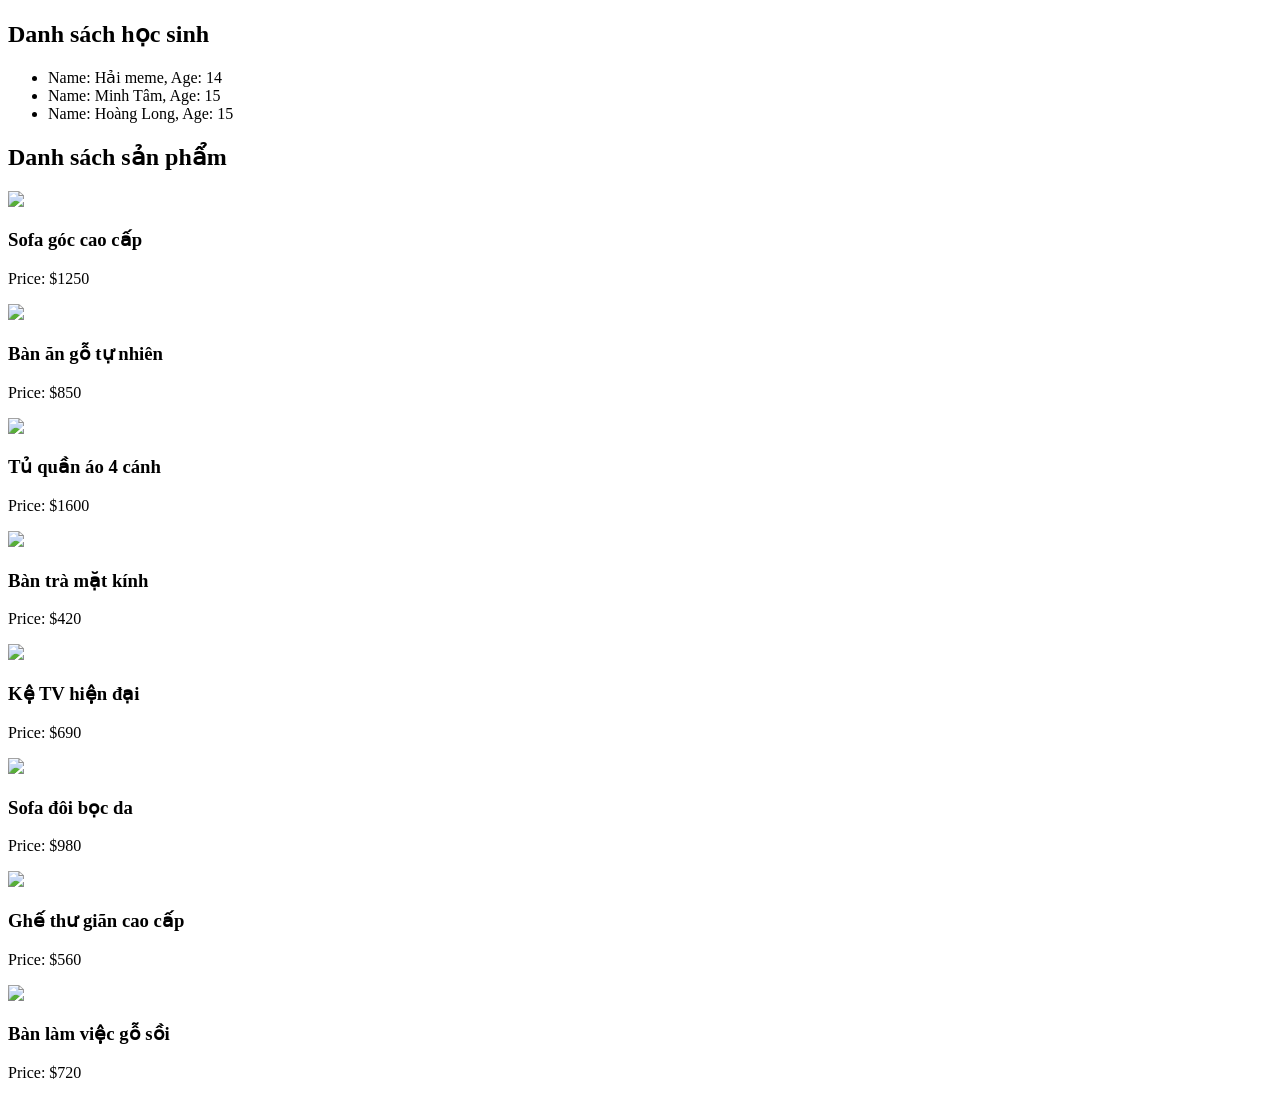
==== Lesson1/index.html @ 984266e4 "Lesson 1" ====
<!DOCTYPE html>
<html lang="en">
<head>
    <meta charset="UTF-8">
    <meta name="viewport" content="width=device-width, initial-scale=1.0">
    <title>Lesson 1</title>
    <!-- Liên kết css -->
    <link rel="stylesheet" href="./style.css">
</head>
<body>
    <!-- Bài 1: Hiển thị dữ liệu từ file js -->
    <h2>Danh sách học sinh</h2>
        <!-- container để chứa dữ liệu học sinh -->
    <ul id="studentList"></ul>

    <!-- Bài 2: Hiển thị dữ liệu từ file data.json -->
    <h2>Danh sách sản phẩm</h2>
        <!-- container để chứa dữ liệu sản phẩm -->
    <div id="productList" class="grid-container"></div>
    
    <!-- Liên kết js -->
    <script src="./script.js"></script>
</body>
</html>
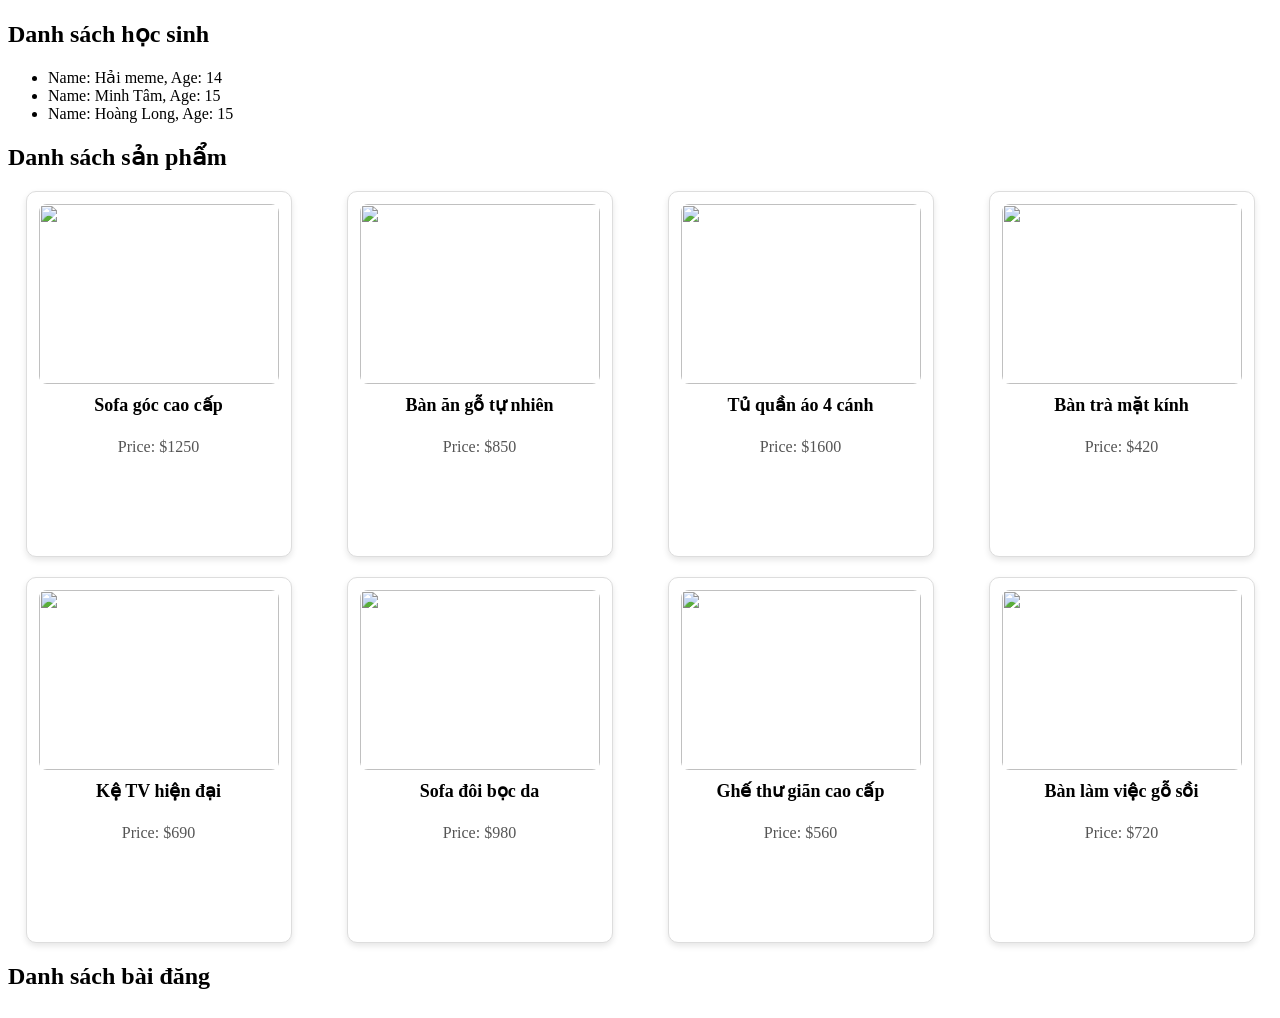
==== commit 2448494e: "Lesson 1" ====
--- a/Lesson1/index.html
+++ b/Lesson1/index.html
@@ -17,6 +17,11 @@
     <h2>Danh sách sản phẩm</h2>
         <!-- container để chứa dữ liệu sản phẩm -->
     <div id="productList" class="grid-container"></div>
+
+    <!-- Bài 3: Fetch API -->
+    <h2>Danh sách bài đăng</h2>
+        <!-- container để chứa dữ liệu bài đăng -->
+    <div id="postList" class="grid-container"></div>
     
     <!-- Liên kết js -->
     <script src="./script.js"></script>
--- a/Lesson1/style.css
+++ b/Lesson1/style.css
@@ -0,0 +1,59 @@
+.grid-container {
+  display: grid;
+  /* tự giãn số cột tùy theo chiều rộng */
+  grid-template-columns: repeat(auto-fill, minmax(240px, 1fr));
+  gap: 20px;
+  margin-top: 20px;
+  justify-items: center; /* canh card vào giữa */
+}
+
+/* CARD CỐ ĐỊNH KÍCH THƯỚC */
+.product-card {
+  width: 240px;     /* cố định chiều rộng */
+  height: 340px;    /* cố định chiều cao */
+  border: 1px solid #ddd;
+  border-radius: 10px;
+  padding: 12px;
+  background: #fff;
+  box-shadow: 0 3px 6px rgba(0,0,0,0.1);
+  text-align: center;
+  display: flex;
+  flex-direction: column;
+  justify-content: flex-start;
+}
+
+/* Ảnh cố định và không bị méo */
+.product-card img {
+  width: 100%;
+  height: 180px;
+  object-fit: cover;
+  border-radius: 8px;
+}
+
+/* Tiêu đề */
+.product-card h3 {
+  margin: 10px 0 6px;
+  font-size: 18px;
+  flex-shrink: 0;
+}
+
+.product-card p {
+  font-size: 16px;
+  color: #555;
+  flex-shrink: 0;
+}
+
+.post-card {
+  width: 240px;     /* cố định chiều rộng */
+  height: 340px;    /* cố định chiều cao */
+  border: 1px solid #ddd;
+  border-radius: 10px;
+  padding: 12px;
+  background: #fff;
+  box-shadow: 0 3px 6px rgba(0,0,0,0.1);
+  text-align: center;
+  display: flex;
+  flex-direction: column;
+  justify-content: flex-start;
+  margin-bottom: 20px;
+}
